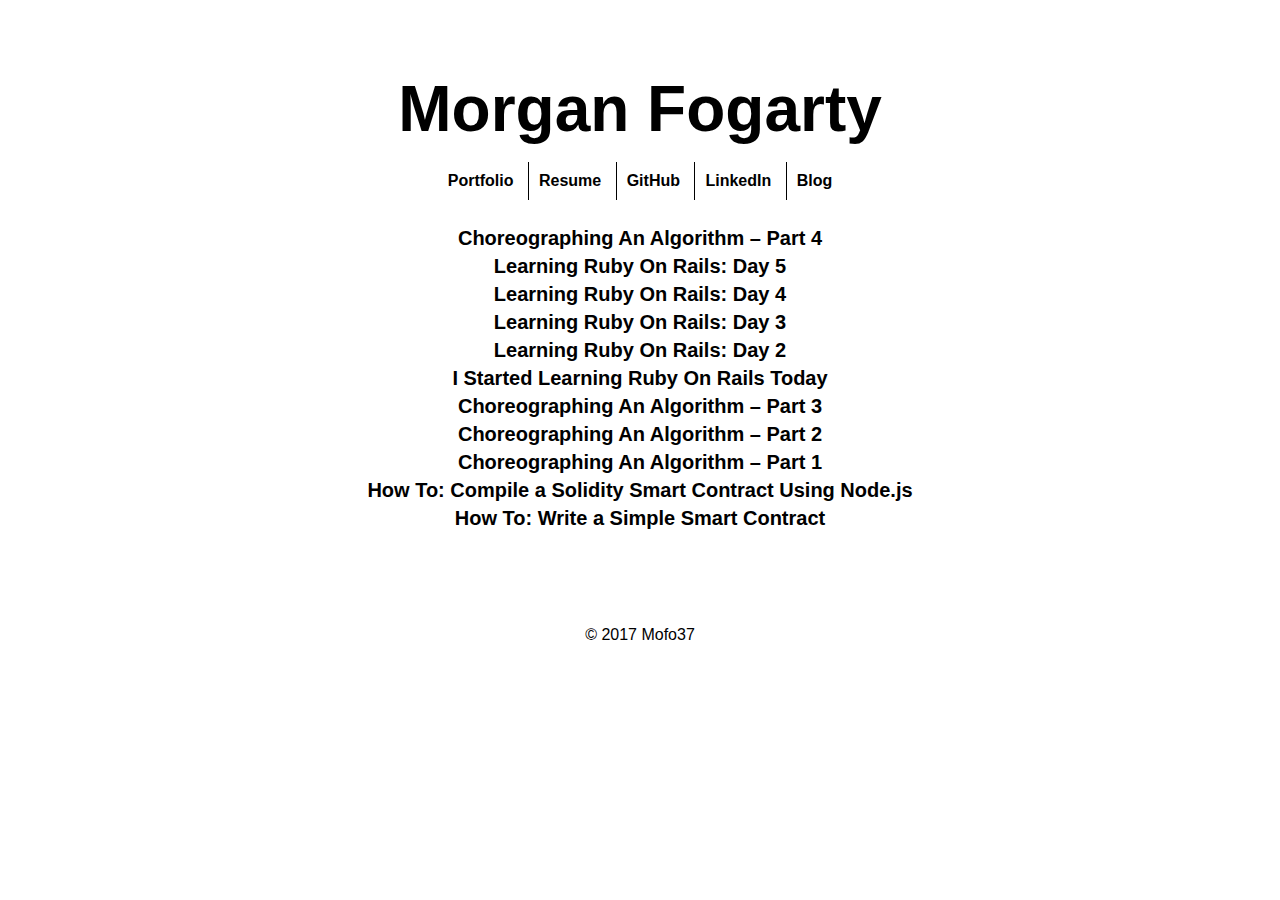
==== blog.html @ 1ba735bf "add choreo blob post" ====
<!DOCTYPE html>
<html>

<head>
  <link rel="stylesheet" href="style.css">
</head>

<body>
  <div class="container">
    <header>
      <h1><a href="index.html">Morgan Fogarty</a></h1>
      <ul>
        <li><a href="portfolio.html">Portfolio</a></li>
        <li><a href="resume.html">Resume</a></li>
        <li><a href="https://github.com/mofo37">GitHub</a></li>
        <li><a href="https://www.linkedin.com/in/morgan-fogarty-50855ba8/">LinkedIn</a></li>
        <li><a href="blog.html">Blog</a></li>
      </ul>
      <div class="about">
        <a href="https://medium.com/@morganfogarty/choreographing-an-algorithm-part-4-cd9ee1a6e6e9">Choreographing An Algorithm – Part 4</a></br>
        <a href="https://medium.com/@morganfogarty/learning-ruby-on-rails-day-5-c12025ff8e4">Learning Ruby On Rails: Day 5</a></br>
        <a href="https://medium.com/@morganfogarty/learning-ruby-on-rails-day-4-692910daffd8">Learning Ruby On Rails: Day 4</a></br>
        <a href="https://medium.com/@morganfogarty/learning-ruby-on-rails-day-3-69a017fb52e1">Learning Ruby On Rails: Day 3</a></br>
        <a href="https://medium.com/@morganfogarty/learning-ruby-on-rails-day-2-1327617e65b3">Learning Ruby On Rails: Day 2</a></br>
       <a href="https://medium.com/@morganfogarty/i-started-learning-ruby-on-rails-today-a4a78b2a45ea">I Started Learning Ruby On Rails Today</a></br>
        <a href="https://medium.com/@morganfogarty/choreographing-an-algorithm-part-3-8c833bcfedf0">Choreographing An Algorithm – Part 3</a></br>
        <a <a href="https://medium.com/@morganfogarty/choreographing-an-algorithm-part-2-c5b272232573">Choreographing An Algorithm – Part 2</a></br>
        <a href="https://medium.com/@morganfogarty/choreographing-an-algorithm-7ff4eb94162">Choreographing An Algorithm – Part 1</a></br>
        <a href="https://medium.com/coinmonks/how-to-compile-a-solidity-smart-contract-using-node-js-51ea7c6bf440">How To: Compile a Solidity Smart Contract Using Node.js</a></br>
        <a href="https://medium.com/coinmonks/how-to-write-a-simple-smart-contract-25f6d3c1d6db">How To: Write a Simple Smart Contract</a></br>
      </div>
      <footer>&copy 2017 Mofo37</footer>
</body>

</html>
---- style.css ----
body {
    font-family: "Helvetica Neue", Helvetica, Arial, sans-serif;
    padding-top: 4rem;
}

.container {
    max-width: 960px;
    margin: 0 auto;
}

img {
    max-width: 100%;
}

header {
    text-align: center;
    margin-bottom: 4rem;
}

header a {
    color: black;
    text-decoration: none;
}

h1 {
    font-size: 4rem;
    margin: 0;
}

h1 a:hover {
    color: rgba(233,32,66,.5);
    transition: 300ms;
}

h2 {
    font-weight: 300;
    font-size: 1.75rem;
    color: #666;
    letter-spacing: .06em;
    margin: 1rem 0;
}

h3 {
    font-weight: 300;
    font-size: 1.75rem;
    text-align: center;
}
.bio {
    font-size: 1.25rem;
    width: 80%;
    margin: 4rem auto;
    letter-spacing: .02em;
}

.selfie {
    width: 25%;
}

.contact {
    padding: 0 2%;
    width: 46%;
}

.selfie, 
.contact {
    margin-top: 30px;
    float: left;
}

.contact h3 {
    margin-top: 0;
    
}

header li {
  display: inline-block;
  border-left: 1px solid black;
  padding: 10px;
}

header li:first-child {
  border-left: 0;
}

li {
    margin-bottom: .5rem;
}

footer {
    text-align: center;
    padding: 4rem 0;
    clear: both;
}

.doodles {
    width: auto;
    height: 400px;
    margin: 10px;
}

.shirts {
    width: 400px;
    height: auto;
    display: block;
    margin: 10px;
}

.babes img {
    height: auto;
    width: 300px;
    margin: 5px;
}

a {
    text-decoration: none;
    color: black;
    font-weight: bold;
}

a:hover {
    color: rgba(233,32,66,.5);
}

ul {
  list-style-type: none;
  padding-left: 0;
}

.portfolio {
    margin: 50px;
    font-size: 1.1rem;
    font-weight: lighter;
}

.about {
    font-size: 1.25rem;
    margin: 0 auto;
    width: 90%;
    margin-bottom: 30px;
    line-height: 1.75rem;
}

.resume {
    font-size: 1.2rem;
}

#background {
    font-size: 1.1rem;
}
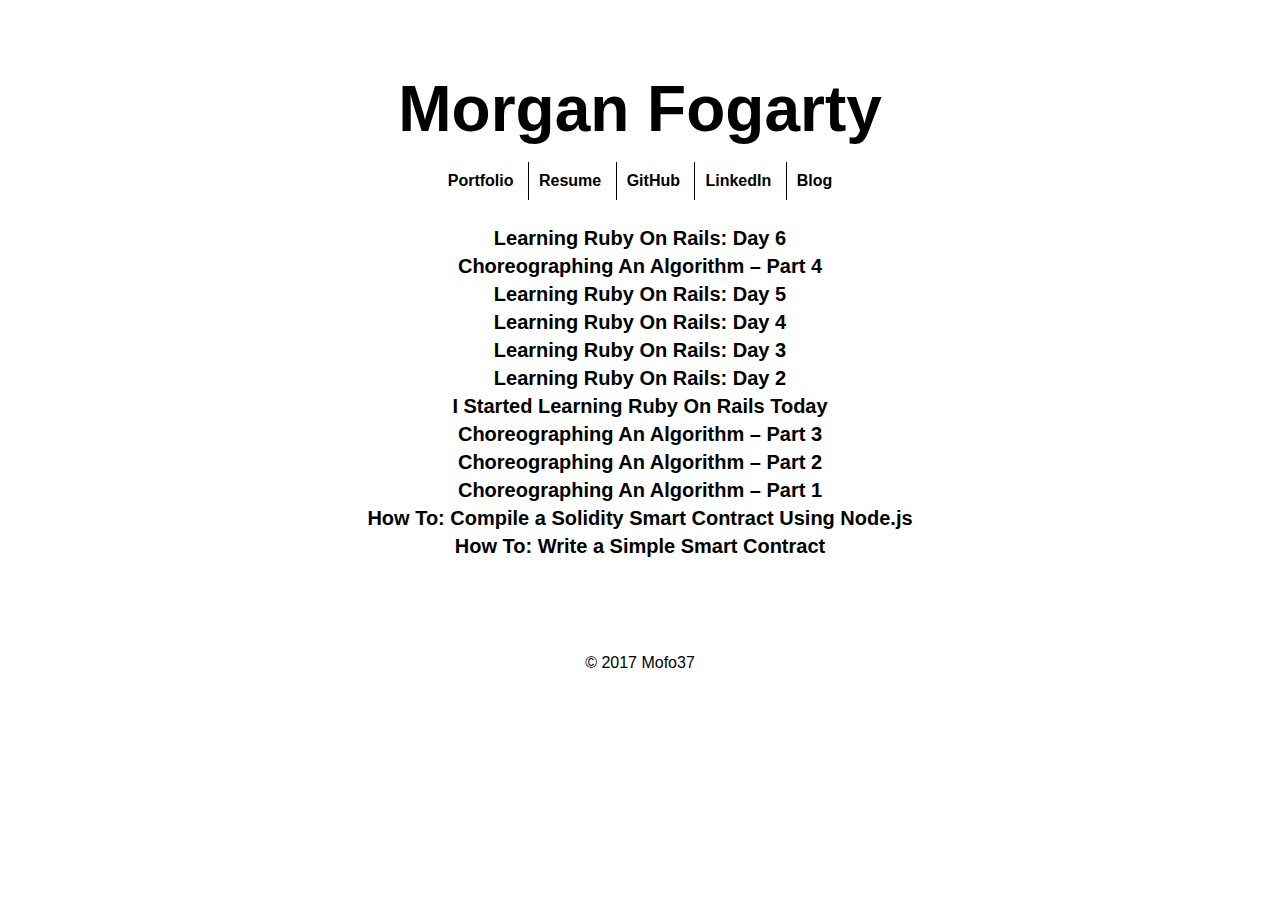
==== commit 769160c3: "add blob post" ====
--- a/blog.html
+++ b/blog.html
@@ -17,6 +17,7 @@
         <li><a href="blog.html">Blog</a></li>
       </ul>
       <div class="about">
+         <a href="https://medium.com/@morganfogarty/learning-ruby-on-rails-day-6-be4d13464953">Learning Ruby On Rails: Day 6</a></br>
         <a href="https://medium.com/@morganfogarty/choreographing-an-algorithm-part-4-cd9ee1a6e6e9">Choreographing An Algorithm – Part 4</a></br>
         <a href="https://medium.com/@morganfogarty/learning-ruby-on-rails-day-5-c12025ff8e4">Learning Ruby On Rails: Day 5</a></br>
         <a href="https://medium.com/@morganfogarty/learning-ruby-on-rails-day-4-692910daffd8">Learning Ruby On Rails: Day 4</a></br>
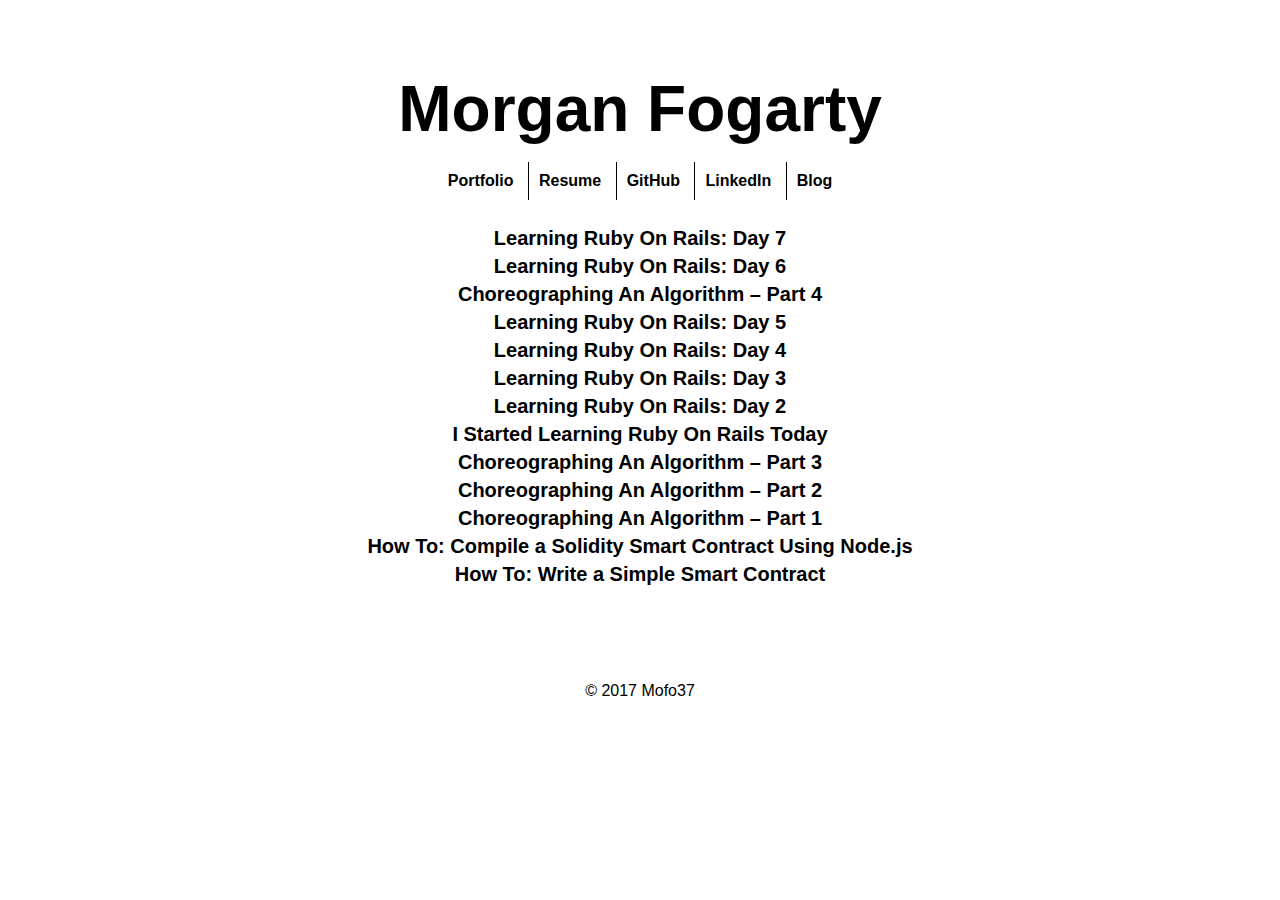
==== commit 21ef4d49: "new blob post" ====
--- a/blog.html
+++ b/blog.html
@@ -17,6 +17,7 @@
         <li><a href="blog.html">Blog</a></li>
       </ul>
       <div class="about">
+        <a href="https://medium.com/@morganfogarty/learning-ruby-on-rails-day-7-4dfc08c49311">Learning Ruby On Rails: Day 7</a></br>
          <a href="https://medium.com/@morganfogarty/learning-ruby-on-rails-day-6-be4d13464953">Learning Ruby On Rails: Day 6</a></br>
         <a href="https://medium.com/@morganfogarty/choreographing-an-algorithm-part-4-cd9ee1a6e6e9">Choreographing An Algorithm – Part 4</a></br>
         <a href="https://medium.com/@morganfogarty/learning-ruby-on-rails-day-5-c12025ff8e4">Learning Ruby On Rails: Day 5</a></br>
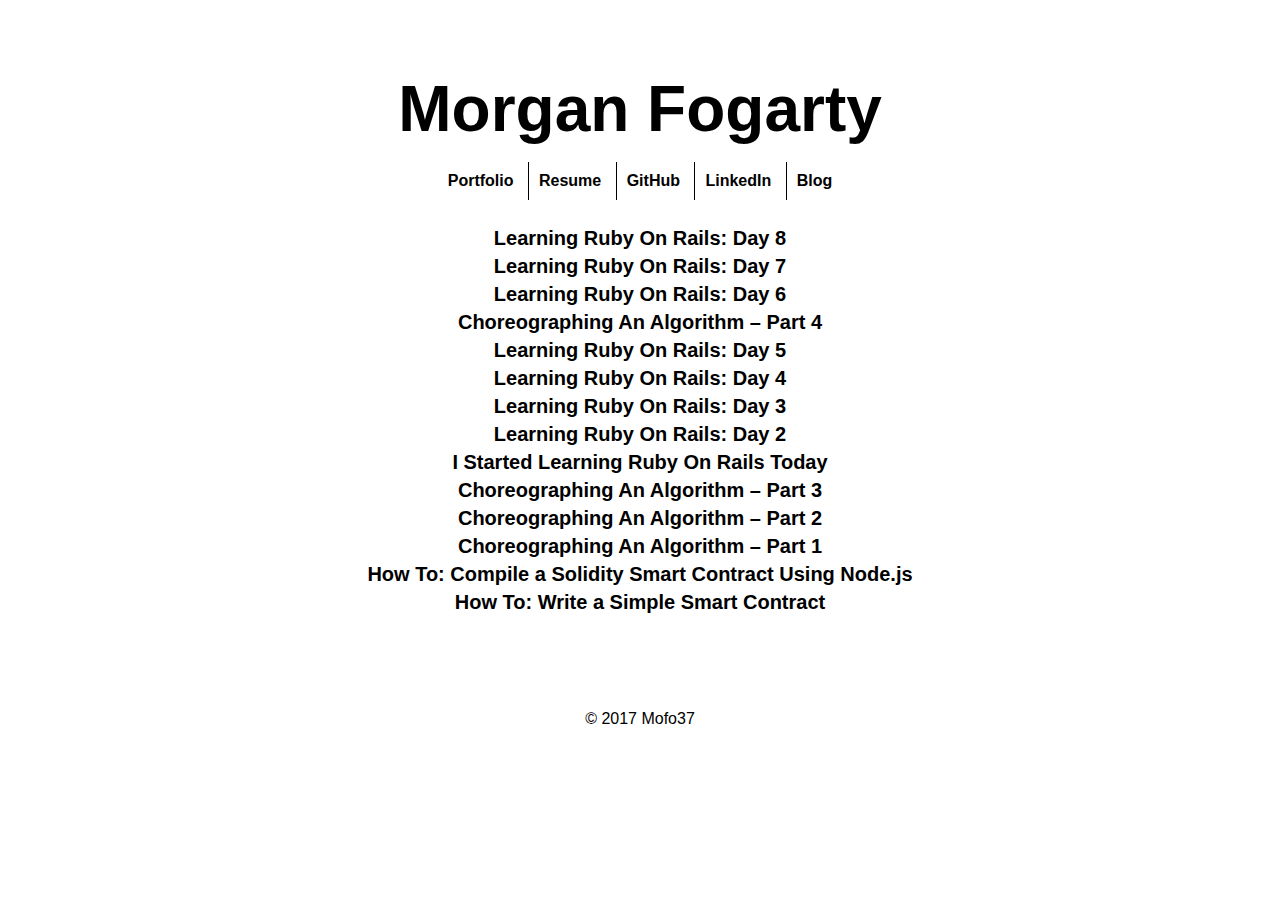
==== commit 6bef4845: "Add blob post" ====
--- a/blog.html
+++ b/blog.html
@@ -17,6 +17,7 @@
         <li><a href="blog.html">Blog</a></li>
       </ul>
       <div class="about">
+        <a href="https://medium.com/@morganfogarty/learning-ruby-on-rails-day-8-23758fb2dfe7">Learning Ruby On Rails: Day 8</a></br>
         <a href="https://medium.com/@morganfogarty/learning-ruby-on-rails-day-7-4dfc08c49311">Learning Ruby On Rails: Day 7</a></br>
          <a href="https://medium.com/@morganfogarty/learning-ruby-on-rails-day-6-be4d13464953">Learning Ruby On Rails: Day 6</a></br>
         <a href="https://medium.com/@morganfogarty/choreographing-an-algorithm-part-4-cd9ee1a6e6e9">Choreographing An Algorithm – Part 4</a></br>
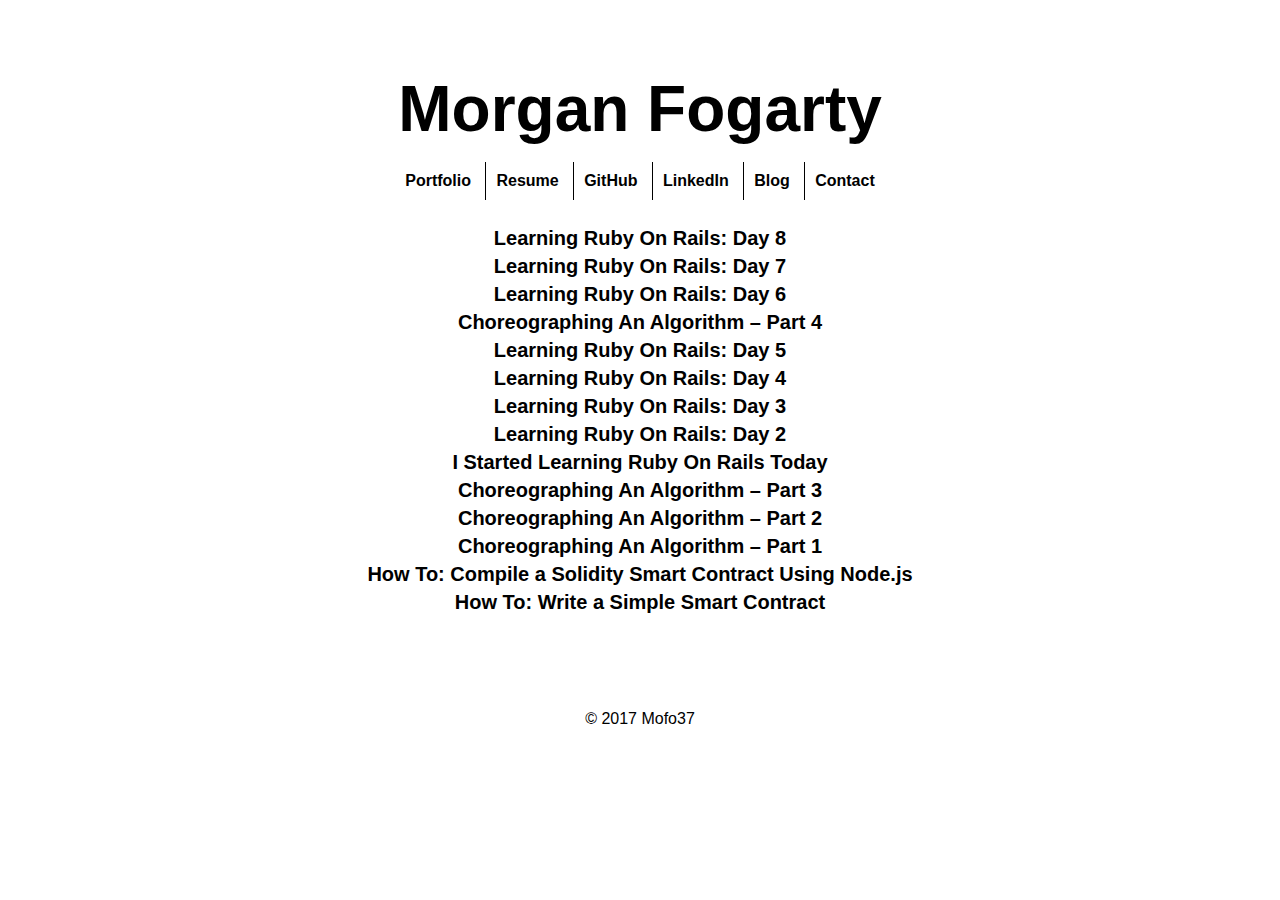
==== commit 1c17155a: "add contact to each page" ====
--- a/blog.html
+++ b/blog.html
@@ -15,6 +15,7 @@
         <li><a href="https://github.com/mofo37">GitHub</a></li>
         <li><a href="https://www.linkedin.com/in/morgan-fogarty-50855ba8/">LinkedIn</a></li>
         <li><a href="blog.html">Blog</a></li>
+        <li><a href="mailto:mofo37@gmail.com">Contact</a></li>
       </ul>
       <div class="about">
         <a href="https://medium.com/@morganfogarty/learning-ruby-on-rails-day-8-23758fb2dfe7">Learning Ruby On Rails: Day 8</a></br>
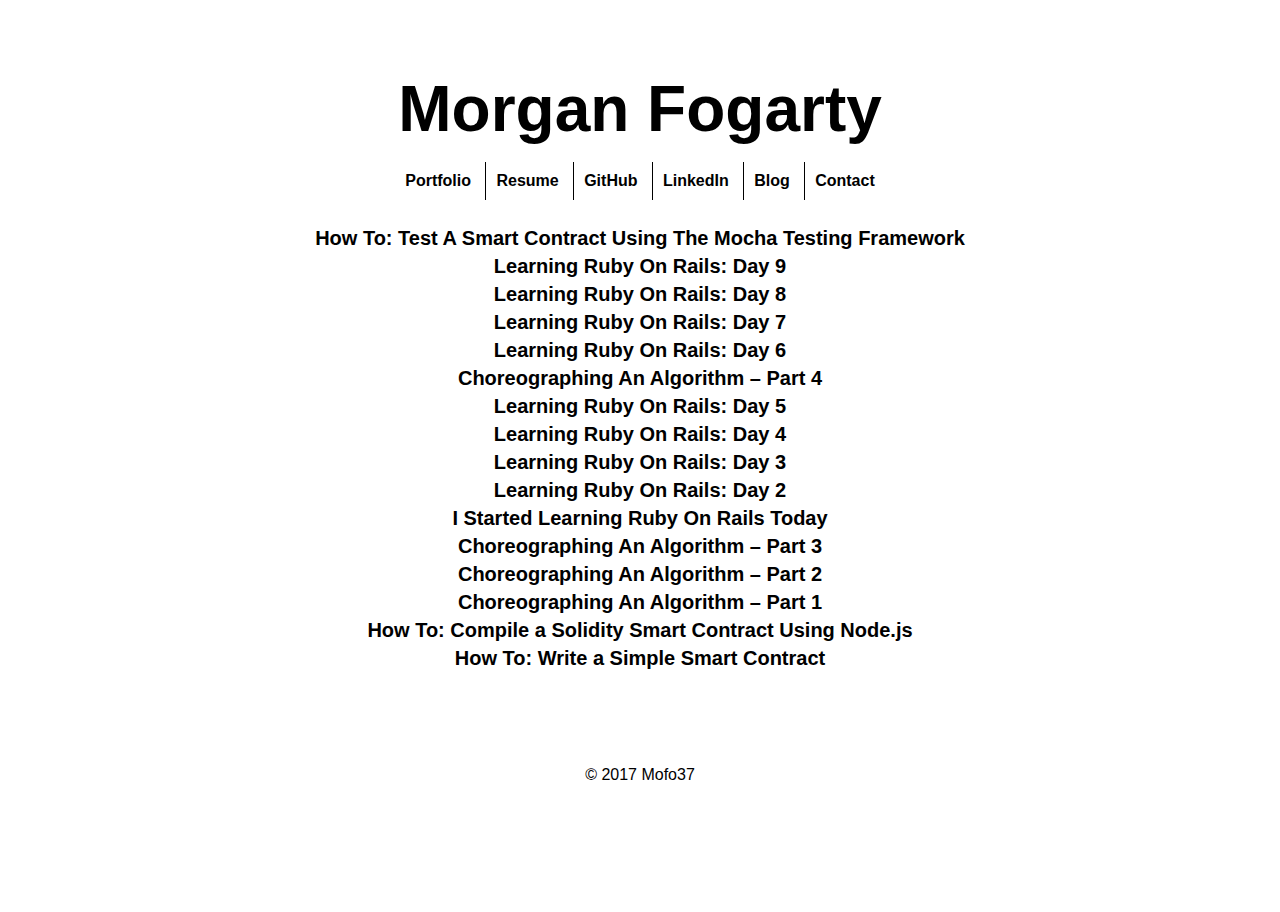
==== commit f2e6399a: "add blog posts" ====
--- a/blog.html
+++ b/blog.html
@@ -18,6 +18,10 @@
         <li><a href="mailto:mofo37@gmail.com">Contact</a></li>
       </ul>
       <div class="about">
+        <a href="https://medium.com/@morganfogarty/how-to-test-a-smart-contract-using-the-mocha-testing-harness-e700913ec26c">How To: Test A Smart Contract Using The Mocha Testing Framework</a></br>
+        <a 
+        <a href="https://medium.com/@morganfogarty/learning-ruby-on-rails-day-9-40827f3b656">Learning Ruby On Rails: Day 9</a></br>
+        <a 
         <a href="https://medium.com/@morganfogarty/learning-ruby-on-rails-day-8-23758fb2dfe7">Learning Ruby On Rails: Day 8</a></br>
         <a href="https://medium.com/@morganfogarty/learning-ruby-on-rails-day-7-4dfc08c49311">Learning Ruby On Rails: Day 7</a></br>
          <a href="https://medium.com/@morganfogarty/learning-ruby-on-rails-day-6-be4d13464953">Learning Ruby On Rails: Day 6</a></br>
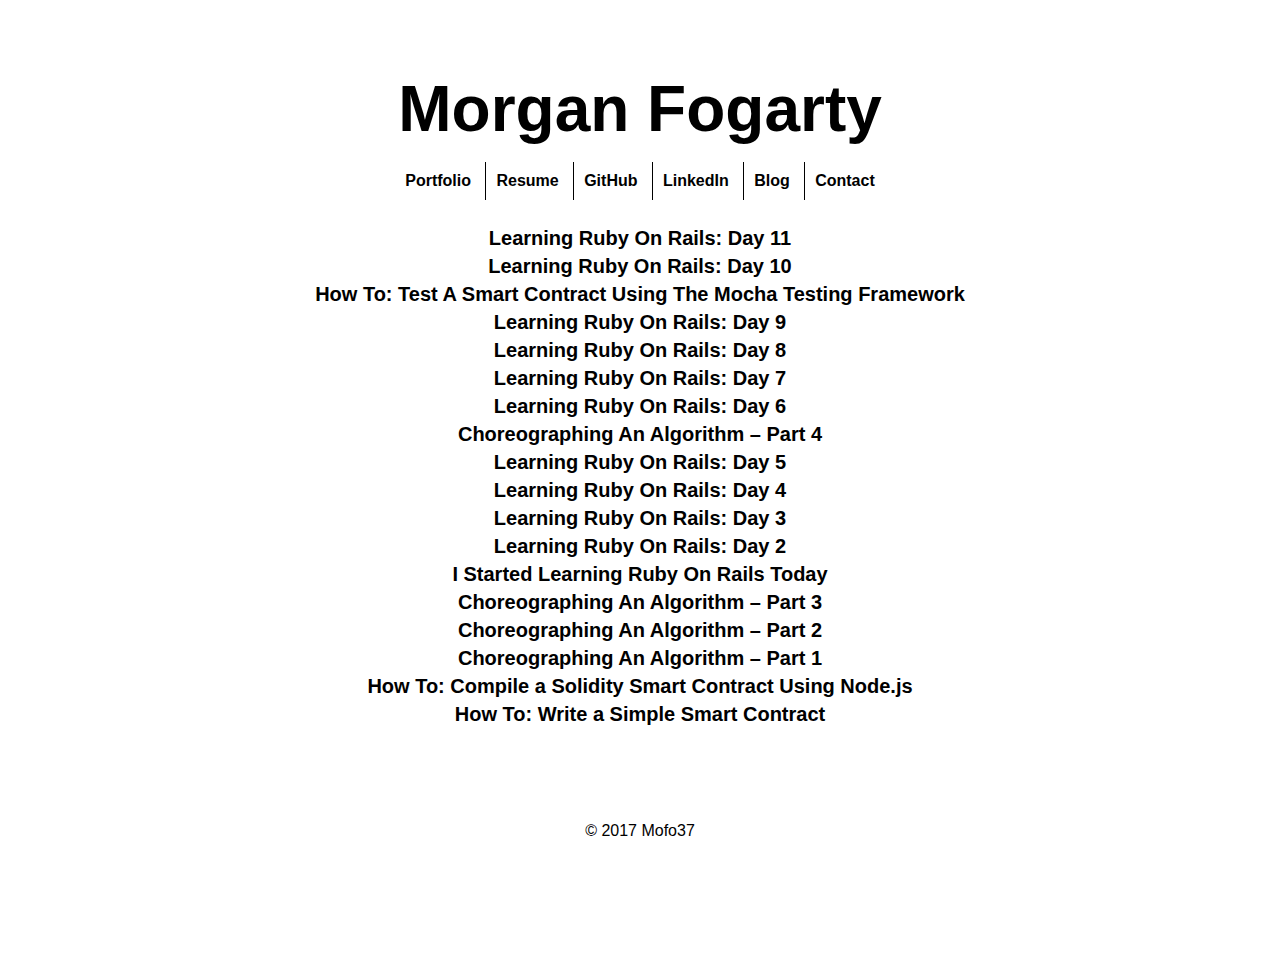
==== commit b0d80edb: "add ruby on rails blob 10 and 11" ====
--- a/blog.html
+++ b/blog.html
@@ -18,6 +18,10 @@
         <li><a href="mailto:mofo37@gmail.com">Contact</a></li>
       </ul>
       <div class="about">
+        <a href="https://medium.com/@morganfogarty/learning-ruby-on-rails-day-11-6ae9734606b7">Learning Ruby On Rails: Day 11</a></br>
+        <a 
+        <a href="https://medium.com/@morganfogarty/learning-ruby-on-rails-day-10-ba98521b332e">Learning Ruby On Rails: Day 10</a></br>
+        <a 
         <a href="https://medium.com/@morganfogarty/how-to-test-a-smart-contract-using-the-mocha-testing-harness-e700913ec26c">How To: Test A Smart Contract Using The Mocha Testing Framework</a></br>
         <a 
         <a href="https://medium.com/@morganfogarty/learning-ruby-on-rails-day-9-40827f3b656">Learning Ruby On Rails: Day 9</a></br>
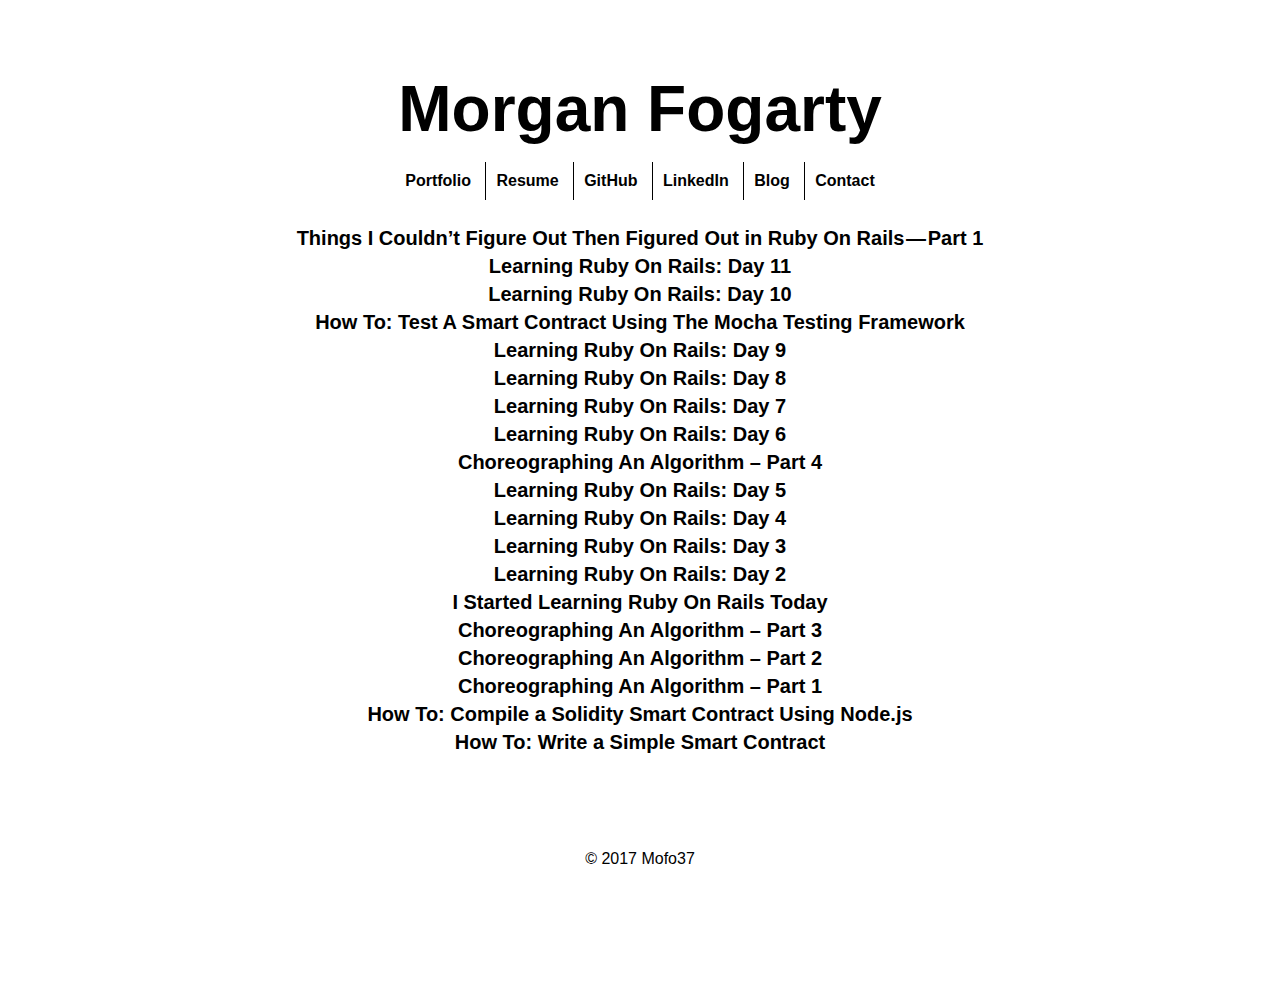
==== commit 3ebc09d9: "Add blob post" ====
--- a/blog.html
+++ b/blog.html
@@ -18,14 +18,11 @@
         <li><a href="mailto:mofo37@gmail.com">Contact</a></li>
       </ul>
       <div class="about">
+        <a href="https://medium.com/@morganfogarty/things-i-couldnt-figure-out-then-figured-out-in-ruby-on-rails-part-1-498e94d8275c">Things I Couldn’t Figure Out Then Figured Out in Ruby On Rails — Part 1</a></br>
         <a href="https://medium.com/@morganfogarty/learning-ruby-on-rails-day-11-6ae9734606b7">Learning Ruby On Rails: Day 11</a></br>
-        <a 
         <a href="https://medium.com/@morganfogarty/learning-ruby-on-rails-day-10-ba98521b332e">Learning Ruby On Rails: Day 10</a></br>
-        <a 
         <a href="https://medium.com/@morganfogarty/how-to-test-a-smart-contract-using-the-mocha-testing-harness-e700913ec26c">How To: Test A Smart Contract Using The Mocha Testing Framework</a></br>
-        <a 
         <a href="https://medium.com/@morganfogarty/learning-ruby-on-rails-day-9-40827f3b656">Learning Ruby On Rails: Day 9</a></br>
-        <a 
         <a href="https://medium.com/@morganfogarty/learning-ruby-on-rails-day-8-23758fb2dfe7">Learning Ruby On Rails: Day 8</a></br>
         <a href="https://medium.com/@morganfogarty/learning-ruby-on-rails-day-7-4dfc08c49311">Learning Ruby On Rails: Day 7</a></br>
          <a href="https://medium.com/@morganfogarty/learning-ruby-on-rails-day-6-be4d13464953">Learning Ruby On Rails: Day 6</a></br>
@@ -36,7 +33,7 @@
         <a href="https://medium.com/@morganfogarty/learning-ruby-on-rails-day-2-1327617e65b3">Learning Ruby On Rails: Day 2</a></br>
        <a href="https://medium.com/@morganfogarty/i-started-learning-ruby-on-rails-today-a4a78b2a45ea">I Started Learning Ruby On Rails Today</a></br>
         <a href="https://medium.com/@morganfogarty/choreographing-an-algorithm-part-3-8c833bcfedf0">Choreographing An Algorithm – Part 3</a></br>
-        <a <a href="https://medium.com/@morganfogarty/choreographing-an-algorithm-part-2-c5b272232573">Choreographing An Algorithm – Part 2</a></br>
+        <a href="https://medium.com/@morganfogarty/choreographing-an-algorithm-part-2-c5b272232573">Choreographing An Algorithm – Part 2</a></br>
         <a href="https://medium.com/@morganfogarty/choreographing-an-algorithm-7ff4eb94162">Choreographing An Algorithm – Part 1</a></br>
         <a href="https://medium.com/coinmonks/how-to-compile-a-solidity-smart-contract-using-node-js-51ea7c6bf440">How To: Compile a Solidity Smart Contract Using Node.js</a></br>
         <a href="https://medium.com/coinmonks/how-to-write-a-simple-smart-contract-25f6d3c1d6db">How To: Write a Simple Smart Contract</a></br>
